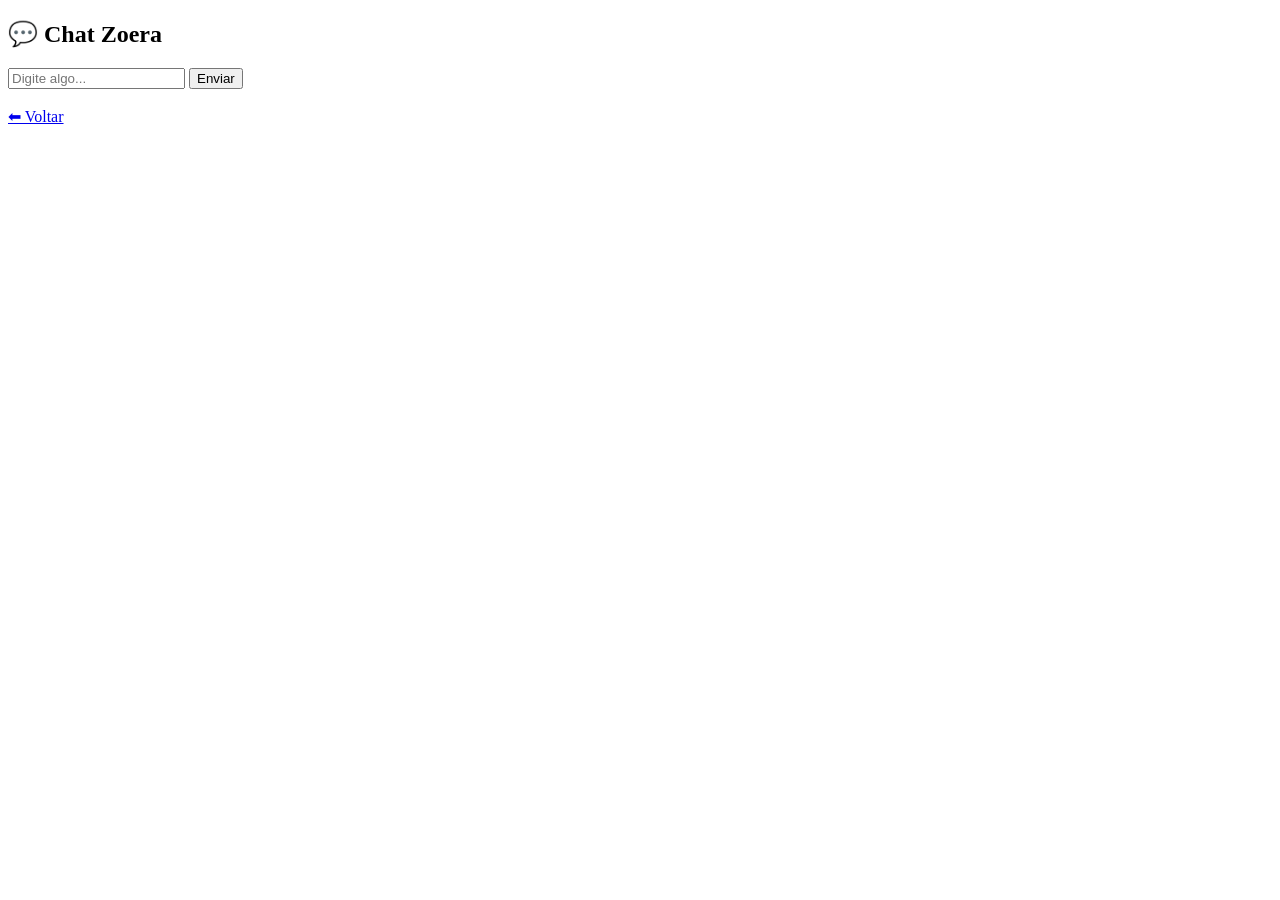
==== chat.html @ 75ffe3c9 "Create chat.html" ====
<!DOCTYPE html>
<html lang="pt-BR">
<head>
<meta charset="UTF-8">
<meta name="viewport" content="width=device-width, initial-scale=1.0">
<title>Chat Zoera</title>

<link rel="stylesheet" href="style.css">

</head>

<body>

<div class="container">

<h2>💬 Chat Zoera</h2>

<div id="chat"></div>

<div class="input-area">
<input id="msg" placeholder="Digite algo...">
<button onclick="enviar()">Enviar</button>
</div>

<br>
<a href="index.html">⬅ Voltar</a>

</div>

<script src="script.js"></script>
</body>
</html>
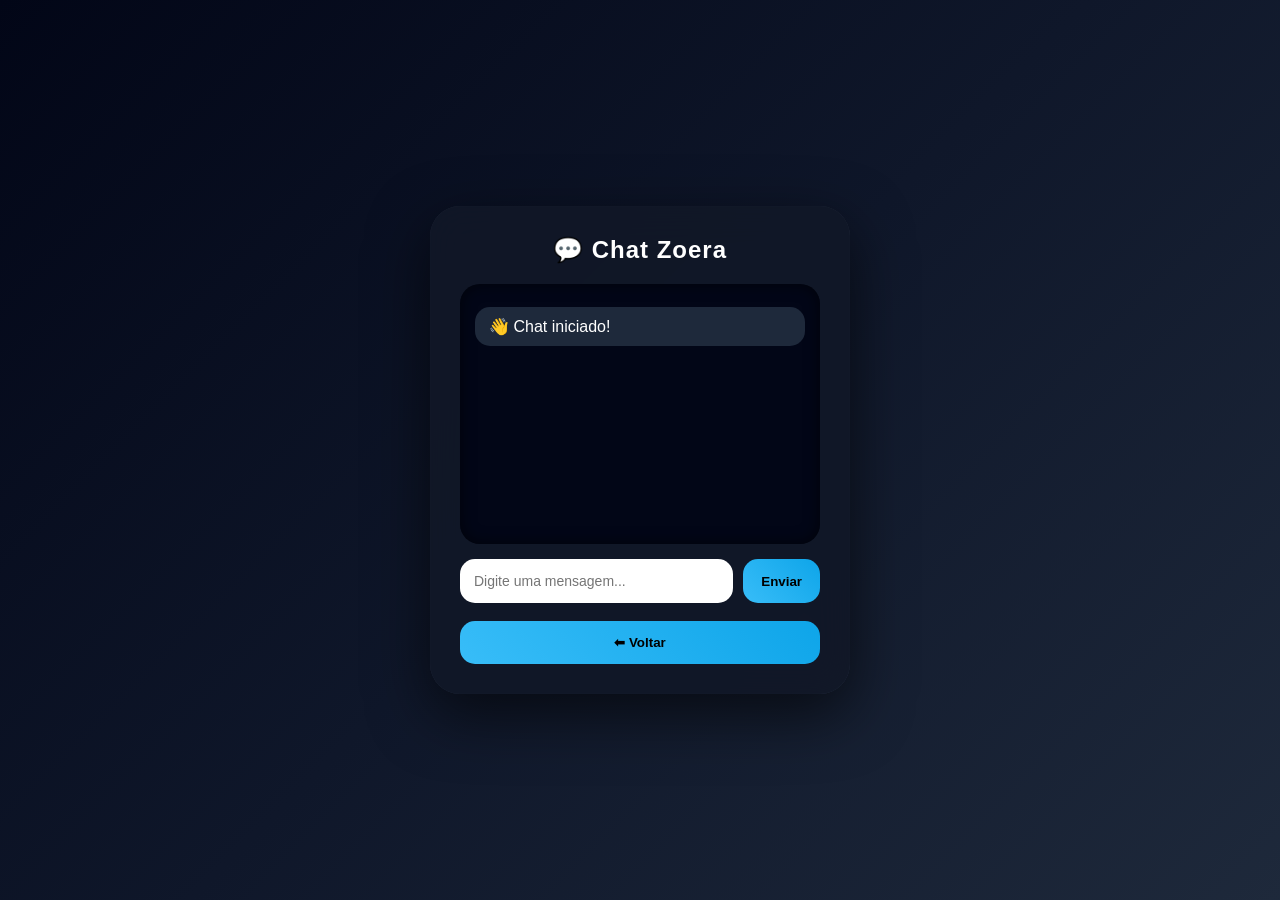
==== commit f821d021: "Update chat.html" ====
--- a/chat.html
+++ b/chat.html
@@ -3,9 +3,11 @@
 <head>
 <meta charset="UTF-8">
 <meta name="viewport" content="width=device-width, initial-scale=1.0">
-<title>Chat Zoera</title>
+
+<title>Chat Zoera 😈</title>
 
 <link rel="stylesheet" href="style.css">
+<link href="https://fonts.googleapis.com/css2?family=Poppins:wght@300;600&display=swap" rel="stylesheet">
 
 </head>
 
@@ -15,18 +17,70 @@
 
 <h2>💬 Chat Zoera</h2>
 
-<div id="chat"></div>
+<div id="chat">
+<p class="system">👋 Chat iniciado!</p>
+</div>
 
 <div class="input-area">
-<input id="msg" placeholder="Digite algo...">
+<input id="msg" type="text" placeholder="Digite uma mensagem...">
 <button onclick="enviar()">Enviar</button>
 </div>
 
 <br>
-<a href="index.html">⬅ Voltar</a>
+
+<a href="index.html">
+<button style="width:100%">⬅ Voltar</button>
+</a>
 
 </div>
 
-<script src="script.js"></script>
+<script>
+
+/* ===== FUNÇÃO ENVIAR MENSAGEM ===== */
+function enviar(){
+
+let msg = document.getElementById("msg").value;
+
+if(msg.trim() === "") return;
+
+/* ===== COMANDOS ZOEIRA BASE ===== */
+if(msg.startsWith("/")){
+msg = executarComando(msg);
+}
+
+/* Mostrar mensagem */
+let chat = document.getElementById("chat");
+
+chat.innerHTML += `<p>${msg}</p>`;
+
+/* Limpar input */
+document.getElementById("msg").value = "";
+
+/* Scroll automático */
+chat.scrollTop = chat.scrollHeight;
+}
+
+/* ===== SISTEMA DE COMANDOS (FÁCIL DE AUMENTAR) ===== */
+function executarComando(cmd){
+
+switch(cmd){
+
+case "/fig":
+return "🖼️ Comando figura ativado!";
+
+case "/oi":
+return "😈 Oi, tudo bem?";
+
+case "/help":
+return "📜 Comandos: /fig /oi /help";
+
+default:
+return "❌ Comando não encontrado";
+}
+
+}
+
+</script>
+
 </body>
 </html>
--- a/style.css
+++ b/style.css
@@ -0,0 +1,143 @@
+/* ===== RESET ===== */
+*{
+margin:0;
+padding:0;
+box-sizing:border-box;
+font-family:Poppins, sans-serif;
+}
+
+/* ===== FUNDO DO SITE ===== */
+body{
+height:100vh;
+display:flex;
+justify-content:center;
+align-items:center;
+
+background: linear-gradient(
+135deg,
+#020617,
+#0f172a,
+#1e293b
+);
+
+color:white;
+}
+
+/* ===== CONTAINER PRINCIPAL ===== */
+.container{
+width:420px;
+padding:30px;
+
+background: rgba(17,24,39,0.9);
+backdrop-filter: blur(18px);
+
+border-radius:30px;
+box-shadow:
+0 20px 60px rgba(0,0,0,.6),
+inset 0 0 1px rgba(255,255,255,.1);
+
+animation: entrar .9s ease;
+}
+
+/* ===== TITULO ===== */
+h2{
+text-align:center;
+margin-bottom:20px;
+letter-spacing:1px;
+}
+
+/* ===== CHAT ===== */
+#chat{
+height:260px;
+overflow-y:auto;
+
+padding:15px;
+border-radius:20px;
+
+background:#020617;
+
+box-shadow:
+inset 0 0 15px rgba(0,0,0,.6);
+}
+
+/* ===== MENSAGENS ===== */
+p{
+padding:10px 14px;
+margin:8px 0;
+
+border-radius:15px;
+
+background:#1e293b;
+
+animation: mensagem .4s ease;
+}
+
+/* ===== INPUT ===== */
+.input-area{
+display:flex;
+gap:10px;
+margin-top:15px;
+}
+
+input{
+flex:1;
+padding:14px;
+
+border:none;
+border-radius:15px;
+
+outline:none;
+font-size:14px;
+}
+
+/* ===== BOTÃO ===== */
+button{
+padding:14px 18px;
+
+border:none;
+border-radius:15px;
+
+background: linear-gradient(45deg,#38bdf8,#0ea5e9);
+
+font-weight:bold;
+
+cursor:pointer;
+transition:.3s;
+}
+
+button:hover{
+transform:scale(1.07);
+}
+
+/* ===== ANIMAÇÕES ===== */
+@keyframes entrar{
+from{
+transform:scale(.7);
+opacity:0;
+}
+to{
+transform:scale(1);
+opacity:1;
+}
+}
+
+@keyframes mensagem{
+from{
+transform:translateY(10px);
+opacity:0;
+}
+to{
+transform:translateY(0);
+opacity:1;
+}
+}
+
+/* ===== SCROLL BAR BONITA ===== */
+#chat::-webkit-scrollbar{
+width:6px;
+}
+
+#chat::-webkit-scrollbar-thumb{
+background:#38bdf8;
+border-radius:10px;
+}
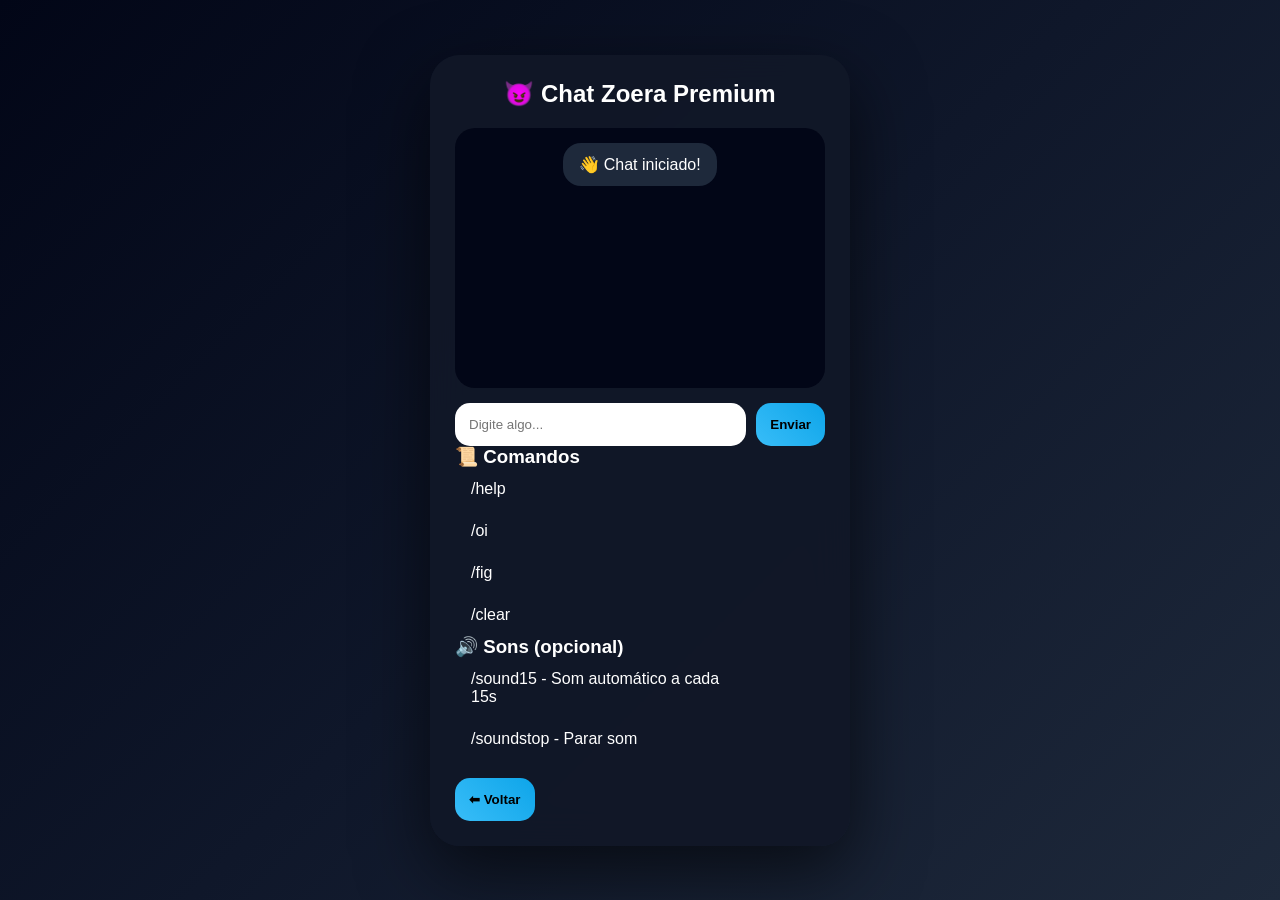
==== commit 2f9e2961: "Update chat.html" ====
--- a/chat.html
+++ b/chat.html
@@ -15,72 +15,50 @@
 
 <div class="container">
 
-<h2>💬 Chat Zoera</h2>
+<h2>😈 Chat Zoera Premium</h2>
 
+<!-- CHAT -->
 <div id="chat">
 <p class="system">👋 Chat iniciado!</p>
 </div>
 
+<!-- INPUT -->
 <div class="input-area">
-<input id="msg" type="text" placeholder="Digite uma mensagem...">
+<input id="msg" type="text" placeholder="Digite algo...">
 <button onclick="enviar()">Enviar</button>
+</div>
+
+<!-- COMANDOS -->
+<div class="comandos">
+
+<h3>📜 Comandos</h3>
+
+<p>/help</p>
+<p>/oi</p>
+<p>/fig</p>
+<p>/clear</p>
+
+</div>
+
+<!-- SONS -->
+<div class="comandos">
+
+<h3>🔊 Sons (opcional)</h3>
+
+<p>/sound15 - Som automático a cada 15s</p>
+<p>/soundstop - Parar som</p>
+
 </div>
 
 <br>
 
 <a href="index.html">
-<button style="width:100%">⬅ Voltar</button>
+<button>⬅ Voltar</button>
 </a>
 
 </div>
 
-<script>
-
-/* ===== FUNÇÃO ENVIAR MENSAGEM ===== */
-function enviar(){
-
-let msg = document.getElementById("msg").value;
-
-if(msg.trim() === "") return;
-
-/* ===== COMANDOS ZOEIRA BASE ===== */
-if(msg.startsWith("/")){
-msg = executarComando(msg);
-}
-
-/* Mostrar mensagem */
-let chat = document.getElementById("chat");
-
-chat.innerHTML += `<p>${msg}</p>`;
-
-/* Limpar input */
-document.getElementById("msg").value = "";
-
-/* Scroll automático */
-chat.scrollTop = chat.scrollHeight;
-}
-
-/* ===== SISTEMA DE COMANDOS (FÁCIL DE AUMENTAR) ===== */
-function executarComando(cmd){
-
-switch(cmd){
-
-case "/fig":
-return "🖼️ Comando figura ativado!";
-
-case "/oi":
-return "😈 Oi, tudo bem?";
-
-case "/help":
-return "📜 Comandos: /fig /oi /help";
-
-default:
-return "❌ Comando não encontrado";
-}
-
-}
-
-</script>
+<script src="script.js"></script>
 
 </body>
 </html>
--- a/style.css
+++ b/style.css
@@ -1,4 +1,4 @@
-/* ===== RESET ===== */
+/* RESET */
 *{
 margin:0;
 padding:0;
@@ -6,73 +6,75 @@
 font-family:Poppins, sans-serif;
 }
 
-/* ===== FUNDO DO SITE ===== */
 body{
 height:100vh;
 display:flex;
 justify-content:center;
 align-items:center;
 
-background: linear-gradient(
-135deg,
-#020617,
-#0f172a,
-#1e293b
-);
-
+background: linear-gradient(135deg,#020617,#0f172a,#1e293b);
 color:white;
 }
 
-/* ===== CONTAINER PRINCIPAL ===== */
+/* CONTAINER */
 .container{
 width:420px;
-padding:30px;
+padding:25px;
 
-background: rgba(17,24,39,0.9);
-backdrop-filter: blur(18px);
+background: rgba(17,24,39,0.95);
+backdrop-filter: blur(20px);
 
 border-radius:30px;
+
 box-shadow:
-0 20px 60px rgba(0,0,0,.6),
-inset 0 0 1px rgba(255,255,255,.1);
-
-animation: entrar .9s ease;
+0 25px 70px rgba(0,0,0,.6);
 }
 
-/* ===== TITULO ===== */
+/* TITULO */
 h2{
 text-align:center;
 margin-bottom:20px;
-letter-spacing:1px;
 }
 
-/* ===== CHAT ===== */
+/* CHAT */
 #chat{
 height:260px;
 overflow-y:auto;
 
 padding:15px;
+
+background:#020617;
 border-radius:20px;
 
-background:#020617;
-
-box-shadow:
-inset 0 0 15px rgba(0,0,0,.6);
+display:flex;
+flex-direction:column;
+gap:10px;
 }
 
-/* ===== MENSAGENS ===== */
+/* BOLHAS MENSAGENS */
 p{
-padding:10px 14px;
-margin:8px 0;
+padding:12px 16px;
+border-radius:18px;
+max-width:80%;
+word-wrap:break-word;
 
-border-radius:15px;
-
-background:#1e293b;
-
-animation: mensagem .4s ease;
+animation: msg 0.3s ease;
 }
 
-/* ===== INPUT ===== */
+/* mensagens do usuário */
+.user{
+align-self:flex-end;
+background:#38bdf8;
+color:black;
+}
+
+/* sistema */
+.system{
+align-self:center;
+background:#1e293b;
+}
+
+/* INPUT */
 .input-area{
 display:flex;
 gap:10px;
@@ -82,57 +84,47 @@
 input{
 flex:1;
 padding:14px;
-
 border:none;
 border-radius:15px;
-
-outline:none;
-font-size:14px;
 }
 
-/* ===== BOTÃO ===== */
+input:focus{
+outline:none;
+box-shadow:0 0 10px rgba(56,189,248,.6);
+}
+
+/* BOTÃO */
 button{
-padding:14px 18px;
-
+padding:14px;
 border:none;
 border-radius:15px;
 
 background: linear-gradient(45deg,#38bdf8,#0ea5e9);
 
 font-weight:bold;
+cursor:pointer;
 
-cursor:pointer;
 transition:.3s;
 }
 
 button:hover{
-transform:scale(1.07);
+transform:scale(1.05);
+filter:brightness(1.1);
 }
 
-/* ===== ANIMAÇÕES ===== */
-@keyframes entrar{
+/* ANIMAÇÕES */
+@keyframes msg{
 from{
-transform:scale(.7);
 opacity:0;
+transform:translateY(10px);
 }
 to{
-transform:scale(1);
 opacity:1;
+transform:translateY(0);
 }
 }
 
-@keyframes mensagem{
-from{
-transform:translateY(10px);
-opacity:0;
-}
-to{
-transform:translateY(0);
-opacity:1;
-}
-}
-
-/* ===== SCROLL BAR BONITA ===== */
+/* SCROLL */
 #chat::-webkit-scrollbar{
 width:6px;
 }
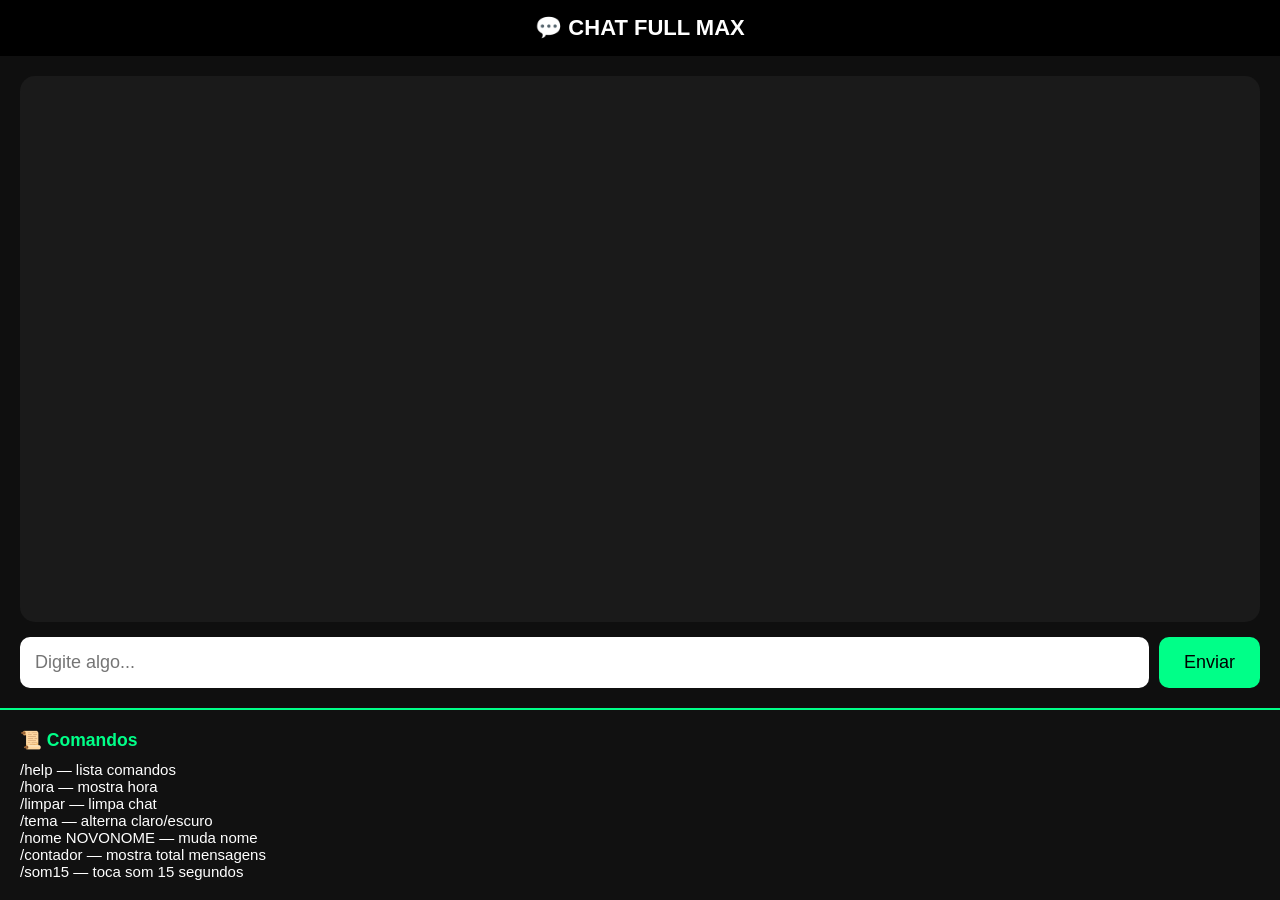
==== commit 36351369: "Update chat.html" ====
--- a/chat.html
+++ b/chat.html
@@ -3,62 +3,275 @@
 <head>
 <meta charset="UTF-8">
 <meta name="viewport" content="width=device-width, initial-scale=1.0">
-
-<title>Chat Zoera 😈</title>
-
-<link rel="stylesheet" href="style.css">
-<link href="https://fonts.googleapis.com/css2?family=Poppins:wght@300;600&display=swap" rel="stylesheet">
-
+<title>Chat FULL MAX</title>
+
+<style>
+:root {
+    --bg: #0f0f0f;
+    --chat: #1a1a1a;
+    --user: #00ff88;
+    --bot: #2a2a2a;
+    --text: white;
+}
+
+body.light {
+    --bg: #f2f2f2;
+    --chat: #ffffff;
+    --user: #00cc66;
+    --bot: #dddddd;
+    --text: black;
+}
+
+* {
+    margin: 0;
+    padding: 0;
+    box-sizing: border-box;
+    font-family: Arial, Helvetica, sans-serif;
+}
+
+body {
+    background: var(--bg);
+    color: var(--text);
+    height: 100vh;
+    display: flex;
+    flex-direction: column;
+}
+
+header {
+    padding: 15px;
+    background: black;
+    text-align: center;
+    font-size: 22px;
+    font-weight: bold;
+}
+
+.chat-container {
+    flex: 1;
+    display: flex;
+    flex-direction: column;
+    max-width: 1600px;
+    width: 100%;
+    margin: auto;
+    padding: 20px;
+}
+
+.chat-box {
+    flex: 1;
+    background: var(--chat);
+    border-radius: 15px;
+    padding: 20px;
+    overflow-y: auto;
+    font-size: 18px;
+}
+
+.chat-box::-webkit-scrollbar {
+    width: 8px;
+}
+
+.chat-box::-webkit-scrollbar-thumb {
+    background: #00ff88;
+    border-radius: 10px;
+}
+
+.message {
+    margin-bottom: 15px;
+    padding: 12px;
+    border-radius: 10px;
+    max-width: 75%;
+    animation: fade 0.3s ease-in-out;
+}
+
+.user {
+    background: var(--user);
+    color: black;
+    align-self: flex-end;
+}
+
+.bot {
+    background: var(--bot);
+}
+
+.time {
+    font-size: 12px;
+    opacity: 0.6;
+    margin-top: 5px;
+}
+
+.input-area {
+    display: flex;
+    margin-top: 15px;
+}
+
+input {
+    flex: 1;
+    padding: 15px;
+    border-radius: 10px;
+    border: none;
+    font-size: 18px;
+}
+
+button {
+    padding: 15px 25px;
+    margin-left: 10px;
+    border: none;
+    border-radius: 10px;
+    background: #00ff88;
+    font-size: 18px;
+    cursor: pointer;
+}
+
+.commands {
+    background: #111;
+    padding: 20px;
+    font-size: 15px;
+    border-top: 2px solid #00ff88;
+}
+
+.commands h3 {
+    margin-bottom: 10px;
+    color: #00ff88;
+}
+
+@keyframes fade {
+    from {opacity: 0; transform: translateY(5px);}
+    to {opacity: 1;}
+}
+</style>
 </head>
 
 <body>
 
-<div class="container">
-
-<h2>😈 Chat Zoera Premium</h2>
-
-<!-- CHAT -->
-<div id="chat">
-<p class="system">👋 Chat iniciado!</p>
+<header>💬 CHAT FULL MAX</header>
+
+<div class="chat-container">
+    <div class="chat-box" id="chatBox"></div>
+
+    <div class="input-area">
+        <input type="text" id="userInput" placeholder="Digite algo...">
+        <button onclick="sendMessage()">Enviar</button>
+    </div>
 </div>
 
-<!-- INPUT -->
-<div class="input-area">
-<input id="msg" type="text" placeholder="Digite algo...">
-<button onclick="enviar()">Enviar</button>
+<div class="commands">
+<h3>📜 Comandos</h3>
+<p>/help — lista comandos</p>
+<p>/hora — mostra hora</p>
+<p>/limpar — limpa chat</p>
+<p>/tema — alterna claro/escuro</p>
+<p>/nome NOVONOME — muda nome</p>
+<p>/contador — mostra total mensagens</p>
+<p>/som15 — toca som 15 segundos</p>
 </div>
 
-<!-- COMANDOS -->
-<div class="comandos">
-
-<h3>📜 Comandos</h3>
-
-<p>/help</p>
-<p>/oi</p>
-<p>/fig</p>
-<p>/clear</p>
-
-</div>
-
-<!-- SONS -->
-<div class="comandos">
-
-<h3>🔊 Sons (opcional)</h3>
-
-<p>/sound15 - Som automático a cada 15s</p>
-<p>/soundstop - Parar som</p>
-
-</div>
-
-<br>
-
-<a href="index.html">
-<button>⬅ Voltar</button>
-</a>
-
-</div>
-
-<script src="script.js"></script>
+<script>
+let chatBox = document.getElementById("chatBox");
+let input = document.getElementById("userInput");
+
+let userName = localStorage.getItem("chatName") || "Você";
+let messageCount = 0;
+
+window.onload = () => {
+    loadMessages();
+};
+
+input.addEventListener("keypress", function(e){
+    if(e.key === "Enter"){
+        sendMessage();
+    }
+});
+
+function sendMessage(){
+    let text = input.value.trim();
+    if(text === "") return;
+
+    addMessage(text, "user");
+
+    handleCommand(text);
+
+    input.value = "";
+}
+
+function handleCommand(text){
+    if(text === "/help"){
+        botReply("Comandos disponíveis: /hora /limpar /tema /nome /contador /som15");
+    }
+    else if(text === "/hora"){
+        botReply("Agora são " + new Date().toLocaleTimeString());
+    }
+    else if(text === "/limpar"){
+        chatBox.innerHTML = "";
+        localStorage.removeItem("chatHistory");
+    }
+    else if(text.startsWith("/nome ")){
+        let novo = text.replace("/nome ","");
+        userName = novo;
+        localStorage.setItem("chatName", novo);
+        botReply("Nome alterado para " + novo);
+    }
+    else if(text === "/tema"){
+        document.body.classList.toggle("light");
+    }
+    else if(text === "/contador"){
+        botReply("Total de mensagens: " + messageCount);
+    }
+    else if(text === "/som15"){
+        playSound(15);
+        botReply("🔊 Tocando som por 15 segundos...");
+    }
+    else{
+        setTimeout(()=>{
+            botReply("Comando não reconhecido.");
+        },500);
+    }
+}
+
+function addMessage(text, type){
+    let msg = document.createElement("div");
+    msg.classList.add("message", type);
+
+    let content = document.createElement("div");
+    content.textContent = (type === "user" ? userName + ": " : "Bot: ") + text;
+
+    let time = document.createElement("div");
+    time.classList.add("time");
+    time.textContent = new Date().toLocaleTimeString();
+
+    msg.appendChild(content);
+    msg.appendChild(time);
+
+    chatBox.appendChild(msg);
+    chatBox.scrollTop = chatBox.scrollHeight;
+
+    saveMessage(msg.outerHTML);
+    messageCount++;
+}
+
+function botReply(text){
+    addMessage(text,"bot");
+}
+
+function saveMessage(html){
+    let history = localStorage.getItem("chatHistory") || "";
+    history += html;
+    localStorage.setItem("chatHistory", history);
+}
+
+function loadMessages(){
+    let history = localStorage.getItem("chatHistory");
+    if(history){
+        chatBox.innerHTML = history;
+    }
+}
+
+function playSound(seconds){
+    let audio = new Audio("https://www.soundjay.com/buttons/sounds/button-3.mp3");
+    audio.play();
+    setTimeout(()=>{
+        audio.pause();
+        audio.currentTime = 0;
+    }, seconds * 1000);
+}
+</script>
 
 </body>
 </html>
